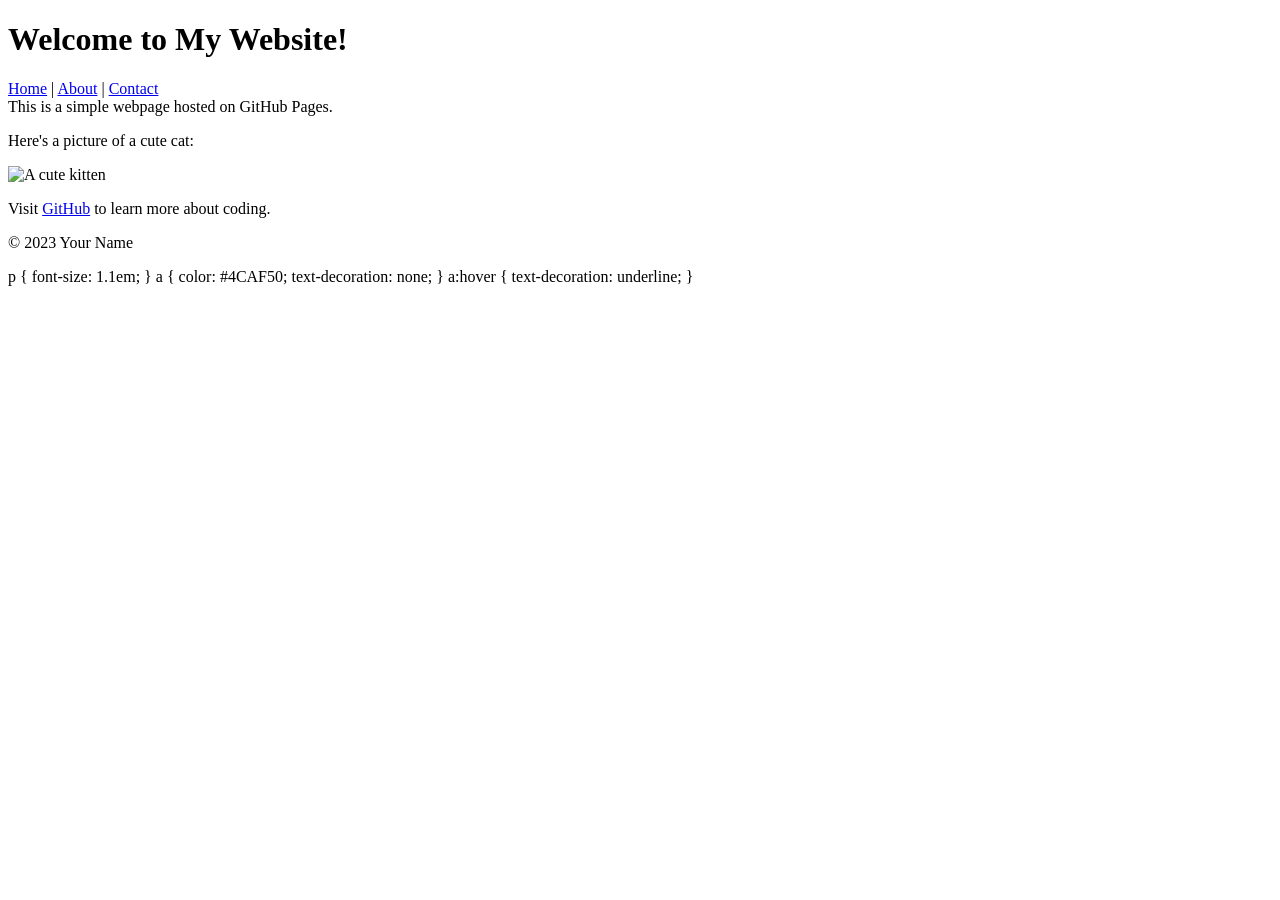
==== index.html @ 66d5ff18 "Update index.html" ====
<!DOCTYPE html> 

<html lang="en"> 

<head <link rel="stylesheet" href="styles.css"> 

    <meta charset="UTF-8"> 

    <meta name="viewport" content="width=device-width, initial-scale=1.0"> 

    <title>My First GitHub Page</title> 

</head { 

    background-color: #4CAF50; 

    color: white; 

    padding: 20px; 

    text-align: center; 

} 

 

header h1 { 

    margin: 0; 

} 

 

nav a { 

    color: white; 

    text-decoration: none; 

    margin: 0 10px; 

} 

 

nav a:hover { 

    text-decoration: underline; 

}  

<body> 

    <header> 

        <h1>Welcome to My Website!</h1> 

        <nav> 

            <a href="index.html">Home</a> | 

            <a href="about.html">About</a> | 

            <a href="contact.html">Contact</a> 

        </nav> 

    </header> 
<main { 

    padding: 20px; 

    max-width: 800px; 

    margin: 0 auto; 

} 

 

main img { 

    max-width: 100%; 

    height: auto; 

    display: block; 

    margin: 20px 0; 

} 

        <p>This is a simple webpage hosted on GitHub Pages.</p> 

        <p>Here's a picture of a cute cat:</p> 

        <img src="https://placekitten.com/200/300" alt="A cute kitten"> 

         

        <p>Visit <a href="https://github.com">GitHub</a> to learn more about coding.</p> 

    </main> 

 

    <footer { 

    background-color: #333; 

    color: white; 

    text-align: center; 

    padding: 10px; 

    position: fixed; 

    bottom: 0; 

    width: 100%; 

} 

        <p>&copy; 2023 Your Name</p> 

    </footer> 

</body> 

</html> 
p { 

    font-size: 1.1em; 

} 

 

a { 

    color: #4CAF50; 

    text-decoration: none; 

} 

 

a:hover { 

    text-decoration: underline; 

}
---- styles.css ----
body { 

    font-family: Arial, sans-serif; 

    color: #333; 

    background-color: #f9f9f9; 

    margin: 0; 

    padding: 0; 

    line-height: 1.6; 

}
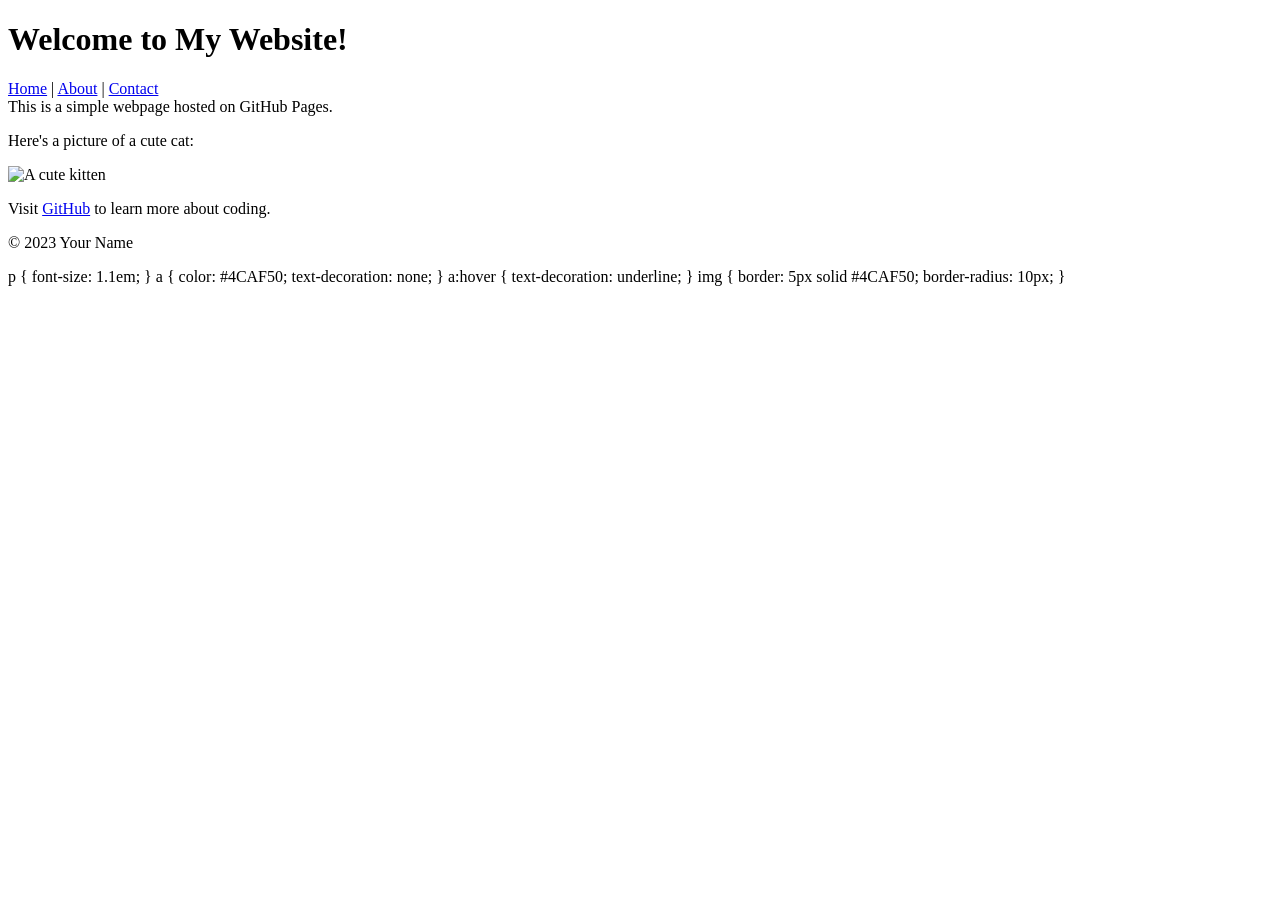
==== commit 2f5e9027: "Update index.html" ====
--- a/index.html
+++ b/index.html
@@ -153,3 +153,10 @@
     text-decoration: underline; 
 
 } 
+img { 
+
+    border: 5px solid #4CAF50; 
+
+    border-radius: 10px; 
+
+} 
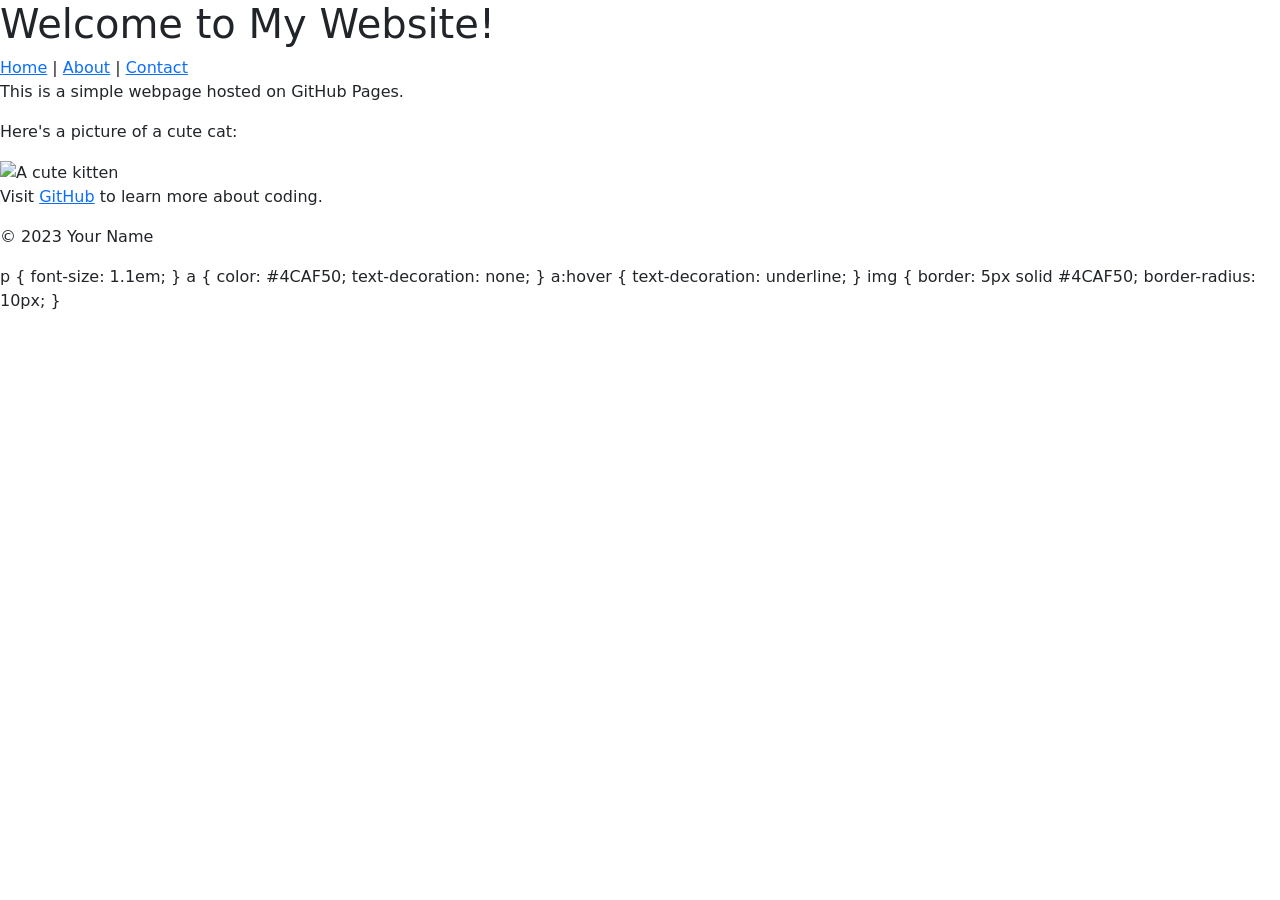
==== commit 7df1b3b5: "Update index.html" ====
--- a/index.html
+++ b/index.html
@@ -49,7 +49,9 @@
     text-decoration: underline; 
 
 }  
+<!-- Bootstrap CSS --> 
 
+<link href="https://cdn.jsdelivr.net/npm/bootstrap@5.3.0/dist/css/bootstrap.min.css" rel="stylesheet"> 
 <body> 
 
     <header> 
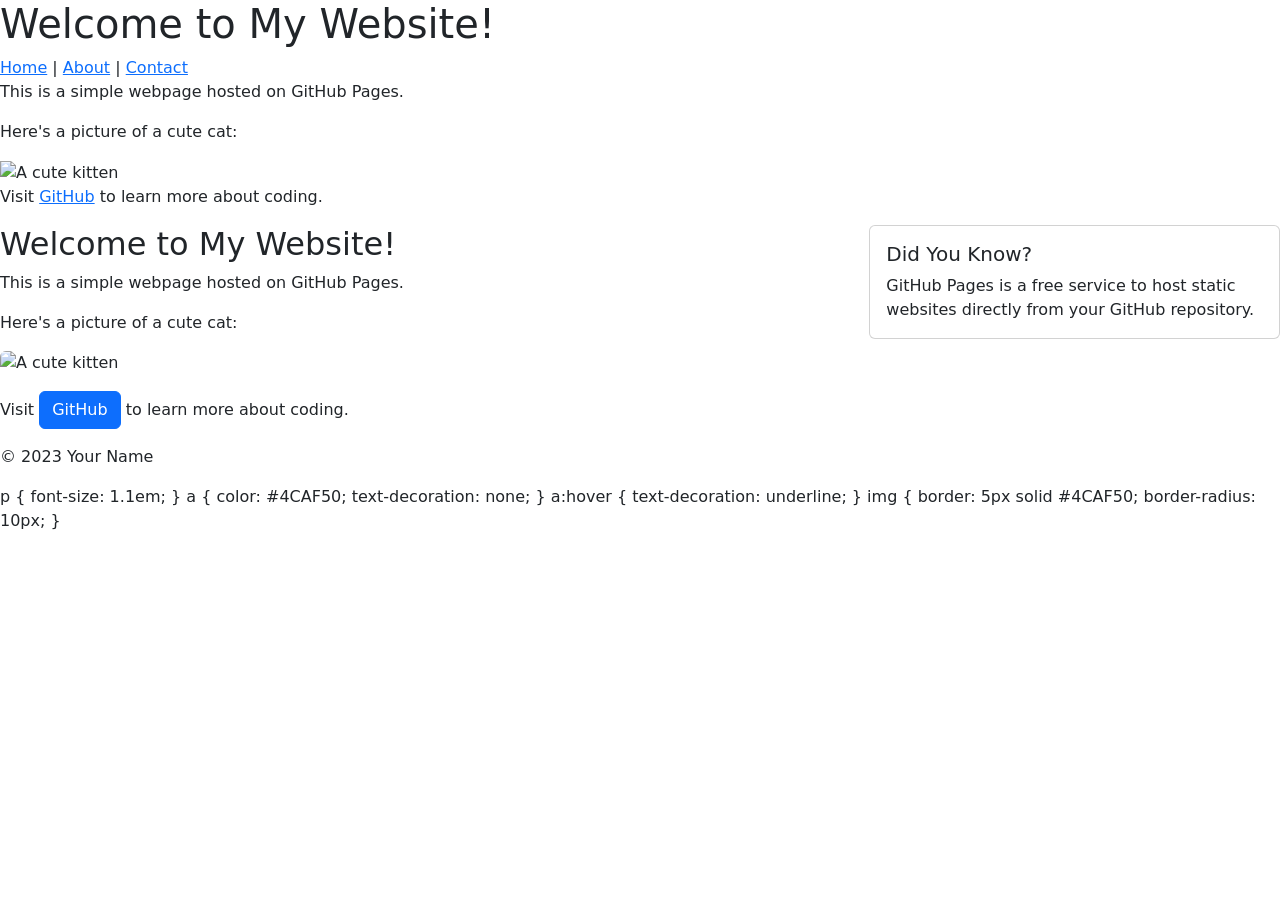
==== commit b70e0b77: "Update index.html" ====
--- a/index.html
+++ b/index.html
@@ -9,6 +9,9 @@
     <meta name="viewport" content="width=device-width, initial-scale=1.0"> 
 
     <title>My First GitHub Page</title> 
+    <!-- Bootstrap CSS --> 
+
+<link href="https://cdn.jsdelivr.net/npm/bootstrap@5.3.0/dist/css/bootstrap.min.css" rel="stylesheet"> 
 
 </head { 
 
@@ -48,11 +51,16 @@
 
     text-decoration: underline; 
 
-}  
-<!-- Bootstrap CSS --> 
-
-<link href="https://cdn.jsdelivr.net/npm/bootstrap@5.3.0/dist/css/bootstrap.min.css" rel="stylesheet"> 
+}
 <body> 
+    <!-- Bootstrap JS and dependencies --> 
+
+<script src="https://cdn.jsdelivr.net/npm/@popperjs/core@2.11.6/dist/umd/popper.min.js"></script> 
+
+<script src="https://cdn.jsdelivr.net/npm/bootstrap@5.3.0/dist/js/bootstrap.min.js"></script> 
+</body>
+</html>
+    
 
     <header> 
 
@@ -103,7 +111,43 @@
 
         <p>Visit <a href="https://github.com">GitHub</a> to learn more about coding.</p> 
 
-    </main> 
+</main class="container my-5"> 
+
+    <div class="row"> 
+
+        <div class="col-md-8"> 
+
+            <h2>Welcome to My Website!</h2> 
+
+            <p>This is a simple webpage hosted on GitHub Pages.</p> 
+
+            <p>Here's a picture of a cute cat:</p> 
+
+            <img src="https://placekitten.com/200/300" alt="A cute kitten" class="img-fluid rounded"> 
+
+            <p class="mt-3">Visit <a href="https://github.com" class="btn btn-primary">GitHub</a> to learn more about coding.</p> 
+
+        </div> 
+
+        <div class="col-md-4"> 
+
+            <div class="card"> 
+
+                <div class="card-body"> 
+
+                    <h5 class="card-title">Did You Know?</h5> 
+
+                    <p class="card-text">GitHub Pages is a free service to host static websites directly from your GitHub repository.</p> 
+
+                </div> 
+
+            </div> 
+
+        </div> 
+
+    </div> 
+
+</main>  
 
  
 
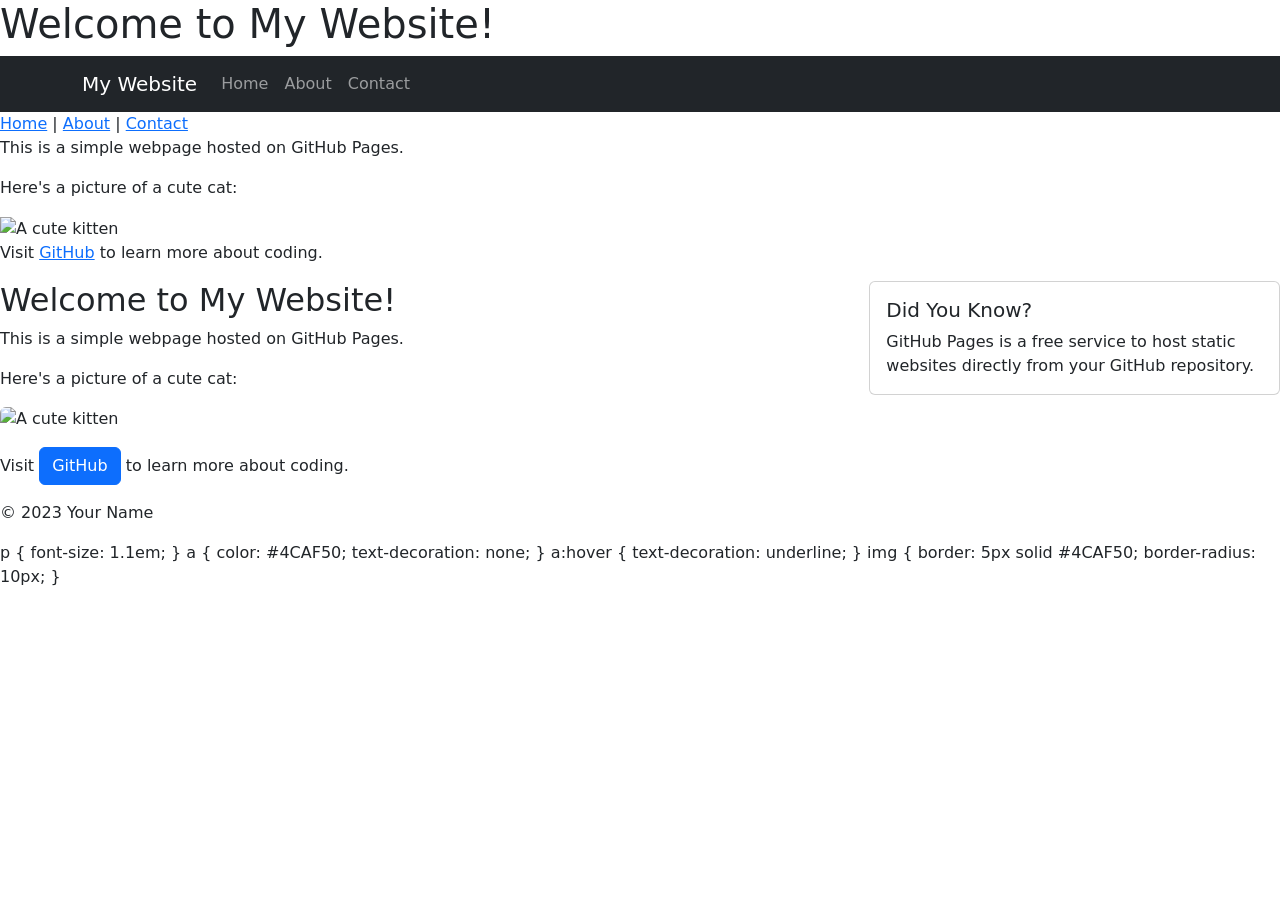
==== commit 51d391d8: "Update index.html" ====
--- a/index.html
+++ b/index.html
@@ -66,7 +66,49 @@
 
         <h1>Welcome to My Website!</h1> 
 
-        <nav> 
+        <nav class="navbar navbar-expand-lg navbar-dark bg-dark"> 
+
+        <div class="container"> 
+
+            <a class="navbar-brand" href="index.html">My Website</a> 
+
+            <button class="navbar-toggler" type="button" data-bs-toggle="collapse" data-bs-target="#navbarNav"> 
+
+                <span class="navbar-toggler-icon"></span> 
+
+            </button> 
+
+            <div class="collapse navbar-collapse" id="navbarNav"> 
+
+                <ul class="navbar-nav"> 
+
+                    <li class="nav-item"> 
+
+                        <a class="nav-link" href="index.html">Home</a> 
+
+                    </li> 
+
+                    <li class="nav-item"> 
+
+                        <a class="nav-link" href="about.html">About</a> 
+
+                    </li> 
+
+                    <li class="nav-item"> 
+
+                        <a class="nav-link" href="contact.html">Contact</a> 
+
+                    </li> 
+
+                </ul> 
+
+            </div> 
+
+        </div> 
+
+    </nav> 
+
+</header> 
 
             <a href="index.html">Home</a> | 
 
